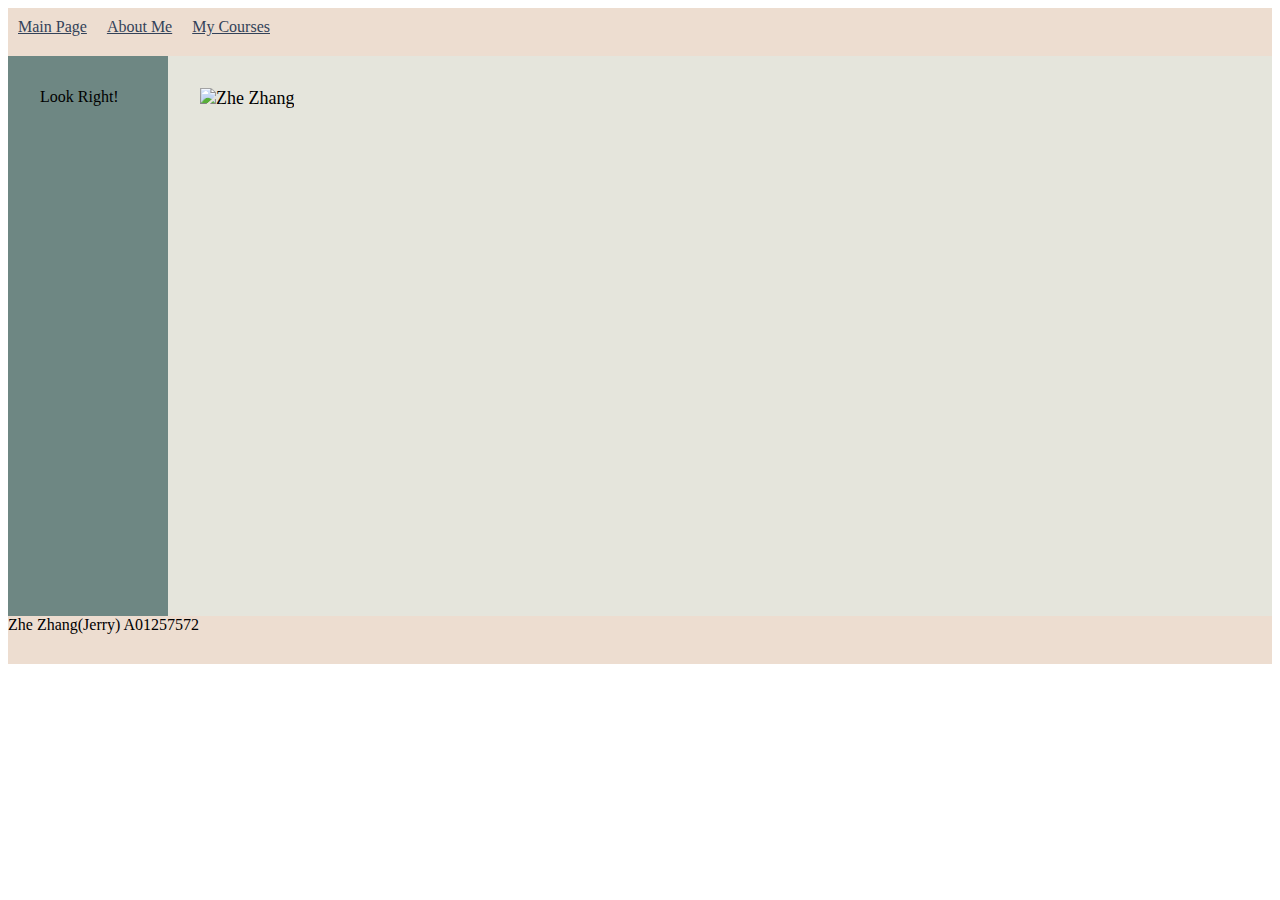
==== pages/about.html @ 35d2d5d8 "add flex and grid to css" ====
<!DOCTYPE html>
<html lang="en">
<head>
    <meta charset="UTF-8">
    <meta http-equiv="X-UA-Compatible" content="IE=edge">
    <meta name="viewport" content="width=device-width, initial-scale=1.0">
    <link rel="preconnect" href="https://fonts.gstatic.com">
    <link href="https://fonts.googleapis.com/css2?family=Bree+Serif&display=swap" rel="stylesheet">
    <link rel="preconnect" href="https://fonts.gstatic.com">
    <link href="https://fonts.googleapis.com/css2?family=Domine:wght@500&display=swap" rel="stylesheet">
    <link rel="stylesheet" href="../CSS/styles.css">
    <title>About Me</title>
</head>
<body>
    <div class="container">
        <div class="item header">        
            <div class="item1"><a href="../index.html">Main Page</a></div>
            <div class="item1"><a href="about.html">About Me</a></div>
            <div class="item1"><a href="courses.html">My Courses</a></div></div>
        <div class="item sidebar">Look Right!</div>
        <div class="item content">
            <image class="pic" src="../images/Zhe_Zhang.jpg" alt="Zhe Zhang" class="me">
        </div>
        <div class="item footer">Zhe Zhang(Jerry) A01257572</div>
</body>
</html>
---- CSS/styles.css ----
.container {
    display: grid;
    grid-template-rows: 3rem 35rem 3rem;
    grid-template-columns: 10rem 1fr;
    grid-template-areas:
        'header header header'
        'sidebar content content'
        'footer footer footer';
}

.header {
    grid-area: header;
    background: #EDDDD0;
    display: flex;    
}

.header a{
    color: #334259;
}

.header .item1:hover{
    background-color: #DB504A;
}

.footer {
    grid-area: footer;
    background: #EDDDD0;
}

.sidebar {
    grid-area: sidebar;
    background: #6E8783;
    display: flex;
    flex-wrap: wrap;
    flex-direction: column;
    padding: 2rem;
}

.content {
    grid-area: content;
    background: #E5E5DC;
    font-size: large;
    padding: 2rem;

}

.item1  {
    padding: 10px;
    color: #334259;
}

.c1 a{
    color: #334259;
}

.pic    {
    width: 350px;
    height: auto;
}
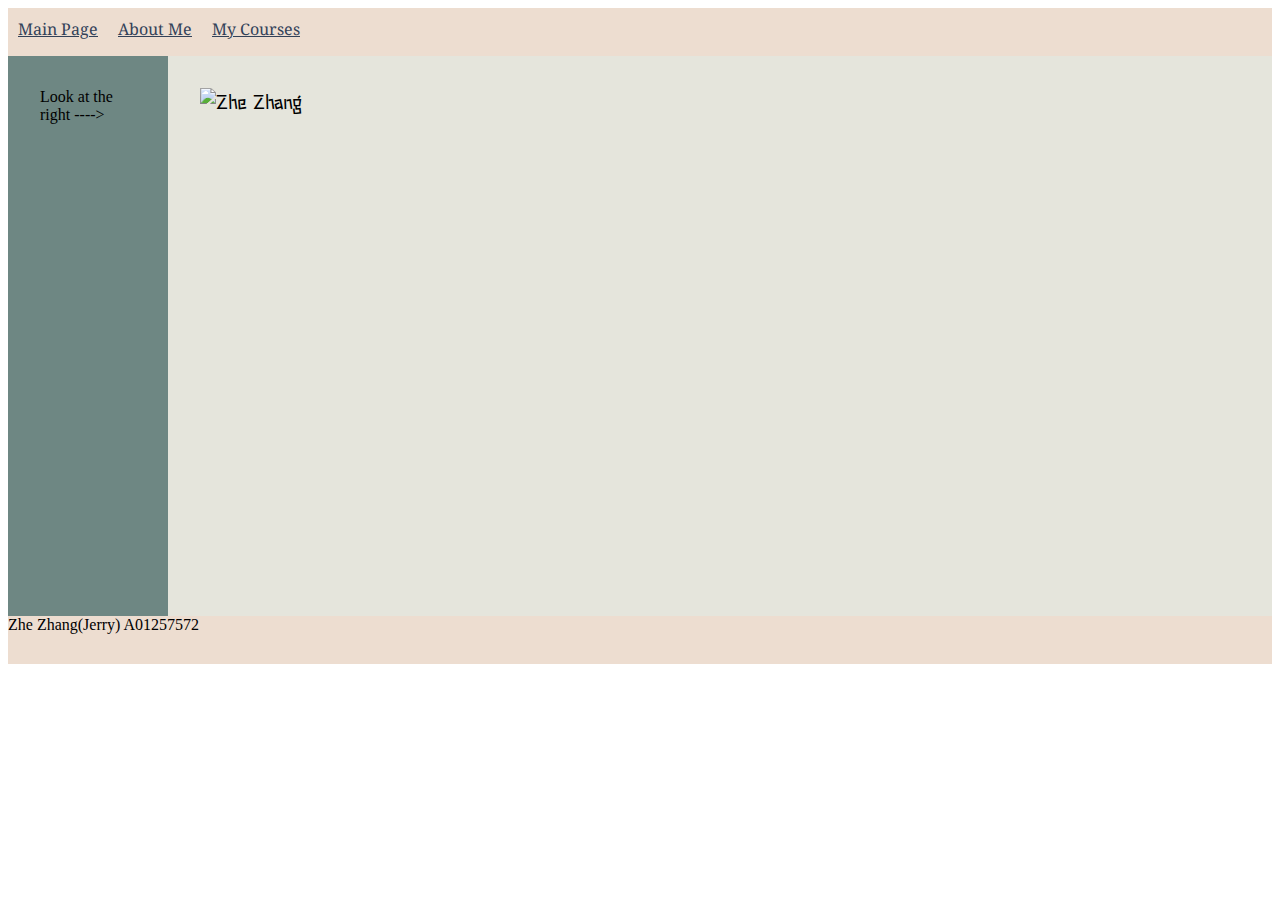
==== commit f42e8b49: "modify with new font and color" ====
--- a/pages/about.html
+++ b/pages/about.html
@@ -5,9 +5,9 @@
     <meta http-equiv="X-UA-Compatible" content="IE=edge">
     <meta name="viewport" content="width=device-width, initial-scale=1.0">
     <link rel="preconnect" href="https://fonts.gstatic.com">
-    <link href="https://fonts.googleapis.com/css2?family=Bree+Serif&display=swap" rel="stylesheet">
+    <link href="https://fonts.googleapis.com/css2?family=Stick&display=swap" rel="stylesheet">
     <link rel="preconnect" href="https://fonts.gstatic.com">
-    <link href="https://fonts.googleapis.com/css2?family=Domine:wght@500&display=swap" rel="stylesheet">
+    <link href="https://fonts.googleapis.com/css2?family=Noto+Serif:ital,wght@1,700&display=swap" rel="stylesheet">
     <link rel="stylesheet" href="../CSS/styles.css">
     <title>About Me</title>
 </head>
@@ -17,7 +17,7 @@
             <div class="item1"><a href="../index.html">Main Page</a></div>
             <div class="item1"><a href="about.html">About Me</a></div>
             <div class="item1"><a href="courses.html">My Courses</a></div></div>
-        <div class="item sidebar">Look Right!</div>
+        <div class="item sidebar">Look at the right ----></div>
         <div class="item content">
             <image class="pic" src="../images/Zhe_Zhang.jpg" alt="Zhe Zhang" class="me">
         </div>
--- a/CSS/styles.css
+++ b/CSS/styles.css
@@ -41,16 +41,20 @@
     background: #E5E5DC;
     font-size: large;
     padding: 2rem;
+    font-family: 'Stick', sans-serif;
 
 }
 
 .item1  {
     padding: 10px;
     color: #334259;
+    font-family: 'Noto Serif', serif;
 }
 
+
 .c1 a{
-    color: #334259;
+    color: #EDDDD0;
+    font-size: large;
 }
 
 .pic    {
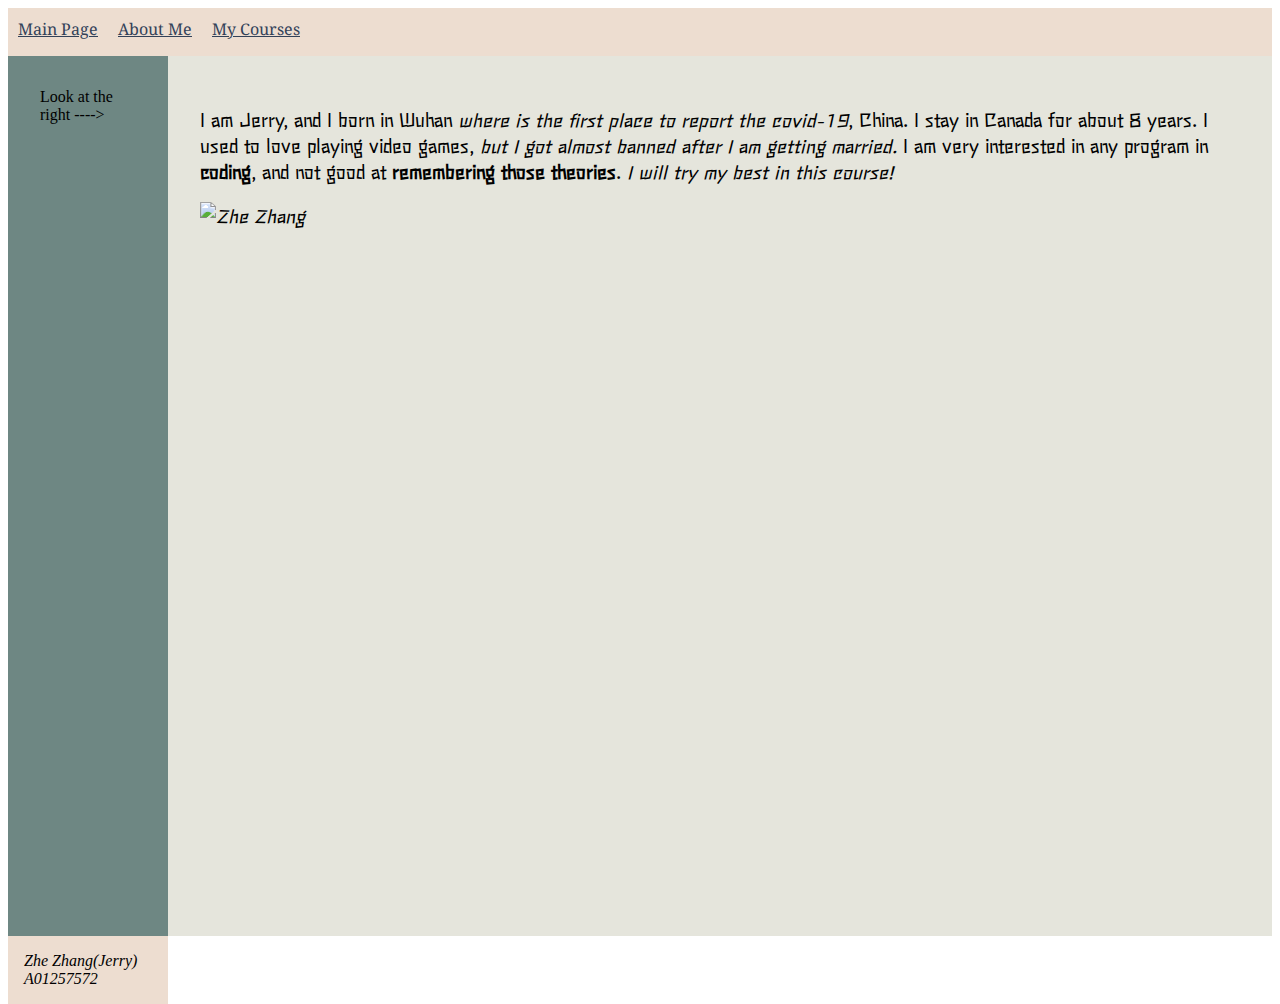
==== commit 6fa543a3: "Add self-introduction in about.html" ====
--- a/pages/about.html
+++ b/pages/about.html
@@ -19,7 +19,11 @@
             <div class="item1"><a href="courses.html">My Courses</a></div></div>
         <div class="item sidebar">Look at the right ----></div>
         <div class="item content">
-            <image class="pic" src="../images/Zhe_Zhang.jpg" alt="Zhe Zhang" class="me">
+            <p>I am Jerry, and I born in Wuhan <em>where is the first place to report the covid-19</em>, China. 
+                I stay in Canada for about 8 years. I used to love playing video games, <em>but I got almost banned after I am getting married.</em>
+                I am very interested in any program in <strong>coding</strong>, and not good at <strong> remembering those theories</strong>.
+                <em>I will try my best in this course!</p>
+            <image src="../images/Zhe_Zhang.jpg" alt="Zhe Zhang" class="me">
         </div>
         <div class="item footer">Zhe Zhang(Jerry) A01257572</div>
 </body>
--- a/CSS/styles.css
+++ b/CSS/styles.css
@@ -1,6 +1,6 @@
 .container {
     display: grid;
-    grid-template-rows: 3rem 35rem 3rem;
+    grid-template-rows: 3rem 55rem 3rem;
     grid-template-columns: 10rem 1fr;
     grid-template-areas:
         'header header header'
@@ -25,6 +25,7 @@
 .footer {
     grid-area: footer;
     background: #EDDDD0;
+    padding: 1rem;
 }
 
 .sidebar {
@@ -42,6 +43,9 @@
     font-size: large;
     padding: 2rem;
     font-family: 'Stick', sans-serif;
+    display: flex;
+    flex-direction: column;
+    width: auto;
 
 }
 
@@ -57,7 +61,8 @@
     font-size: large;
 }
 
-.pic    {
-    width: 350px;
-    height: auto;
+img{
+    max-width: 25%;
+    max-height: auto;
+    display: block;
 }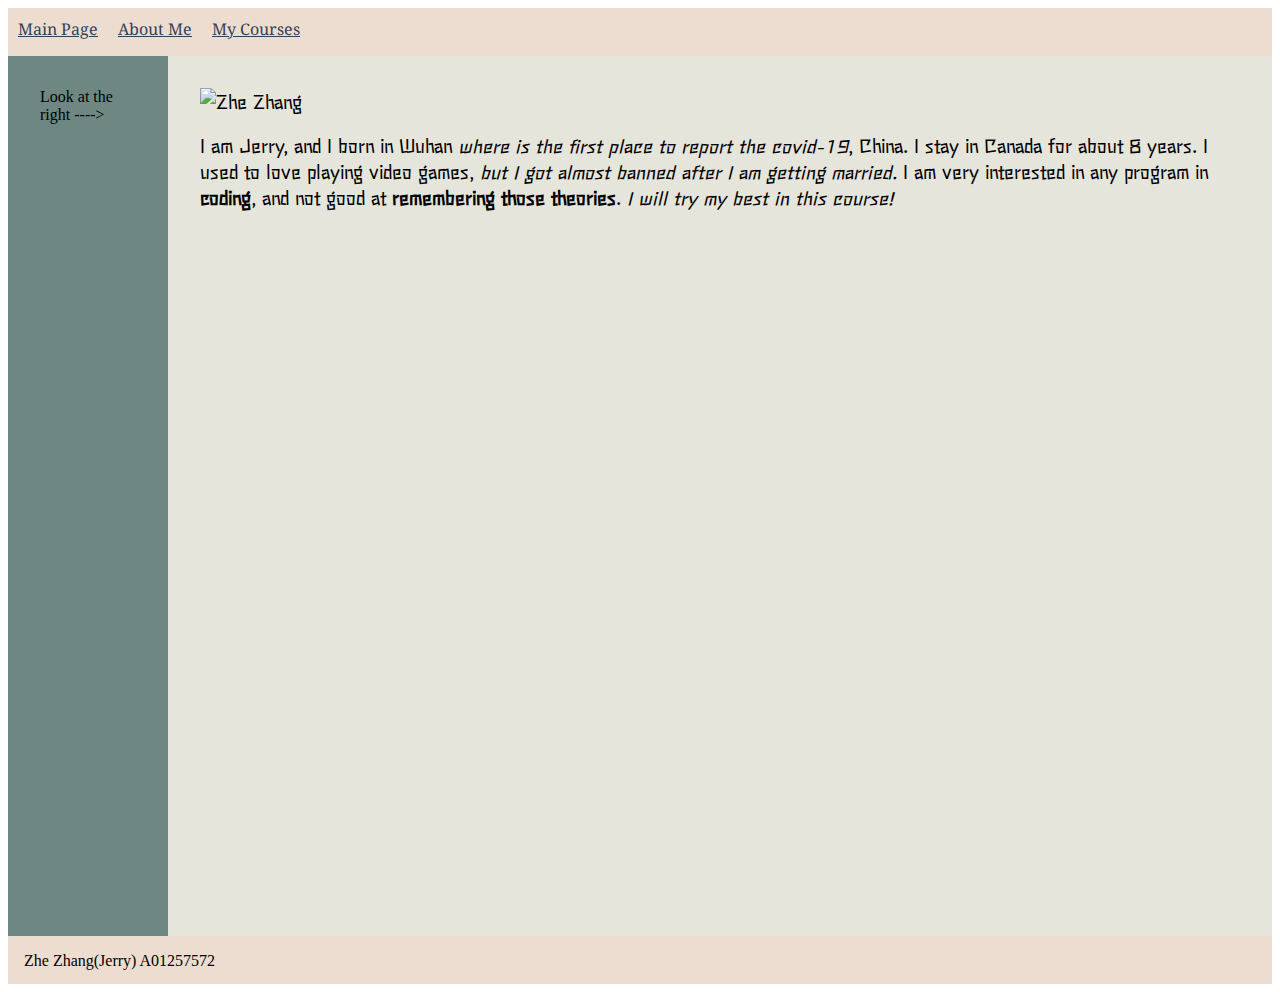
==== commit b5b19c62: "Fix a missing</em> in about.html" ====
--- a/pages/about.html
+++ b/pages/about.html
@@ -19,11 +19,11 @@
             <div class="item1"><a href="courses.html">My Courses</a></div></div>
         <div class="item sidebar">Look at the right ----></div>
         <div class="item content">
+            <image src="../images/Zhe_Zhang.jpg" alt="Zhe Zhang" class="me">
             <p>I am Jerry, and I born in Wuhan <em>where is the first place to report the covid-19</em>, China. 
                 I stay in Canada for about 8 years. I used to love playing video games, <em>but I got almost banned after I am getting married.</em>
                 I am very interested in any program in <strong>coding</strong>, and not good at <strong> remembering those theories</strong>.
-                <em>I will try my best in this course!</p>
-            <image src="../images/Zhe_Zhang.jpg" alt="Zhe Zhang" class="me">
+                <em>I will try my best in this course!</em></p>
         </div>
         <div class="item footer">Zhe Zhang(Jerry) A01257572</div>
 </body>
